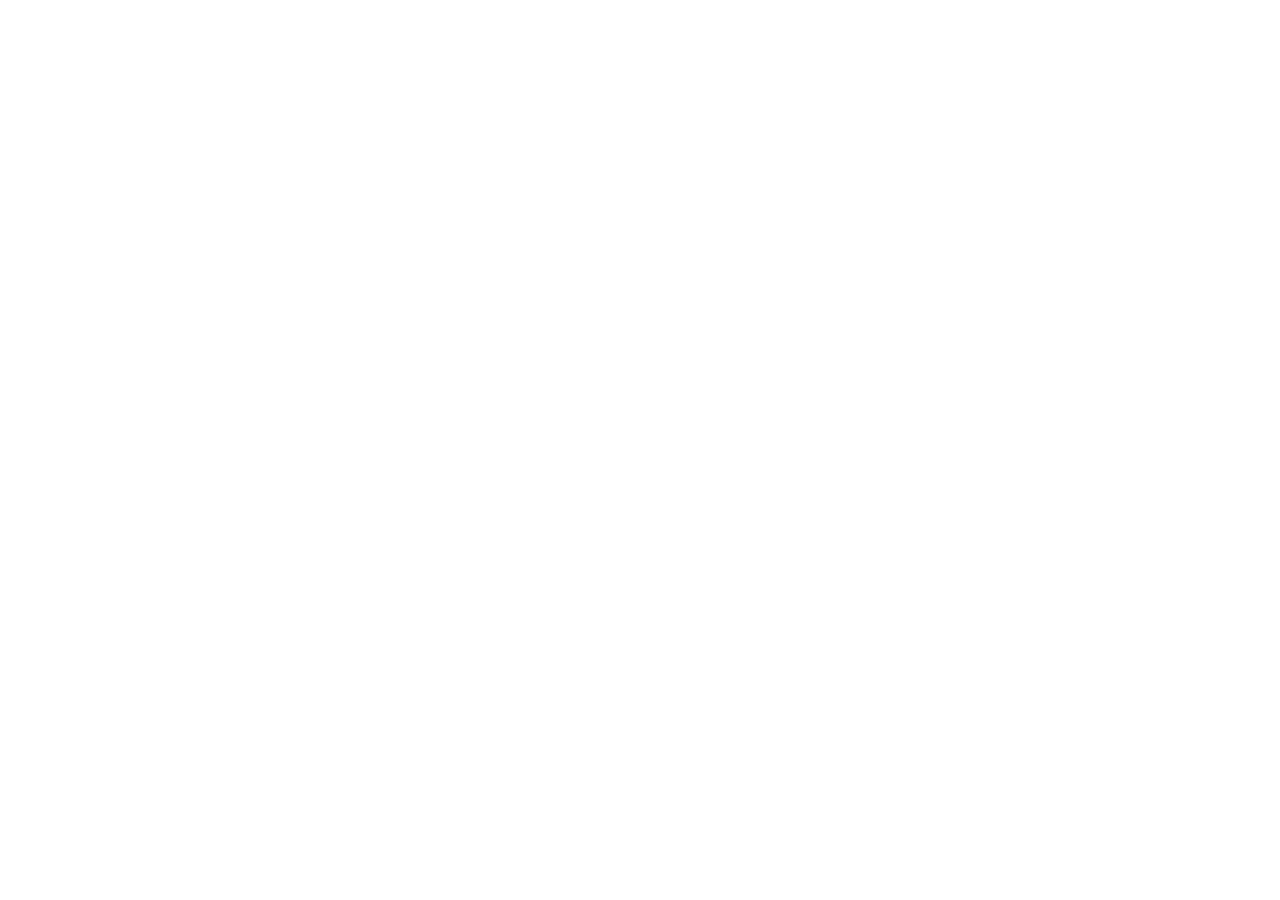
==== index.html @ 246aec36 "Initial commit" ====
<!DOCTYPE html>
<html lang="en">
  <head>
    <meta charset="UTF-8" />
    <meta name="viewport" content="width=device-width, initial-scale=1.0" />
    <title>Getting Started with Three.js</title>
    <style>
      body {
        margin: 0;
      }
    </style>
    <script type="importmap">
      {
        "imports": {
          "three": "https://cdn.jsdelivr.net/npm/three@0.168.0/build/three.module.js",
          "three/addons/": "https://cdn.jsdelivr.net/npm/three@0.168.0/examples/jsm/"
        }
      }
      </script>
  </head>
  <body>
    <script type="module" src="index.js"></script>
  </body>
</html>
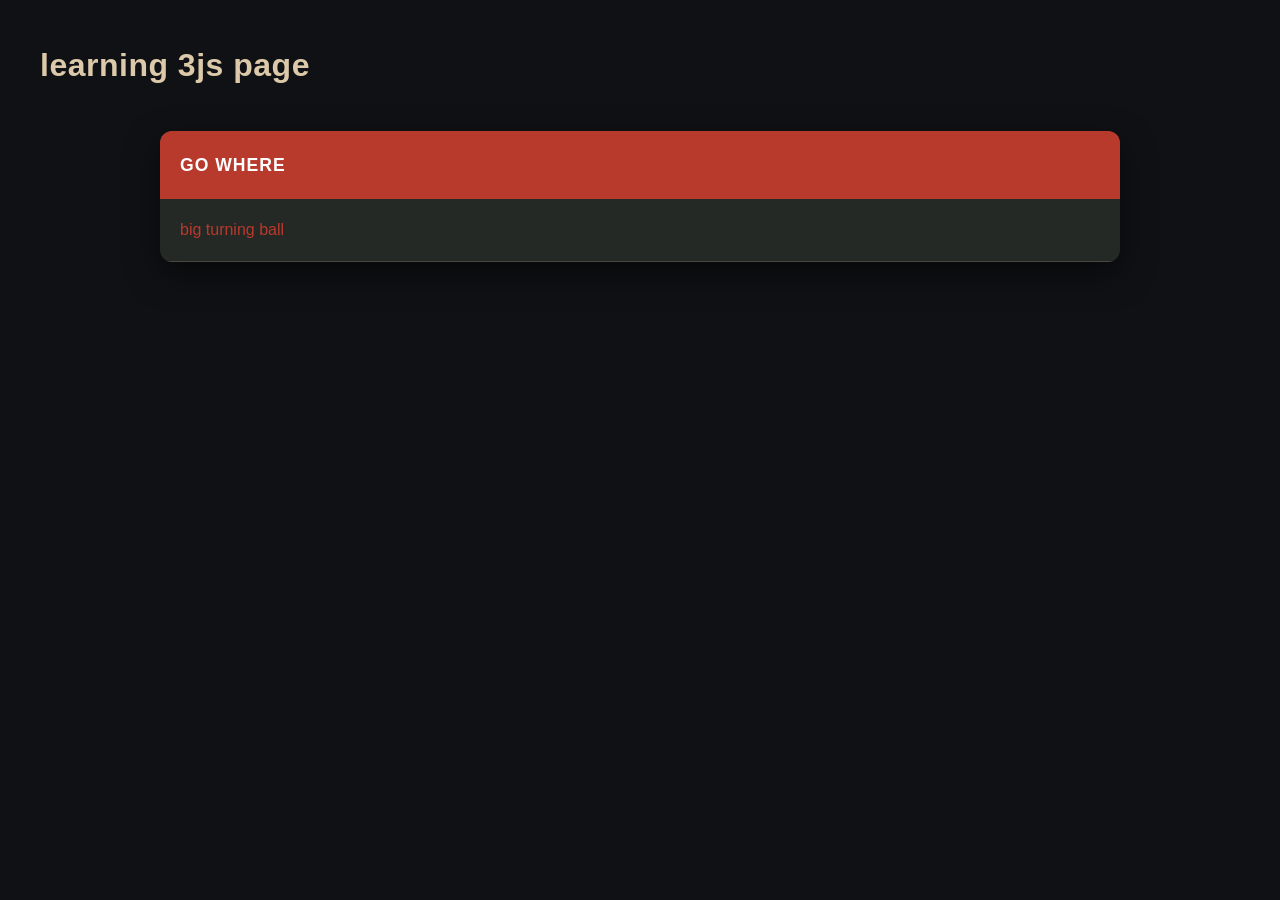
==== commit b1bfd7d2: "made it a table like flaskdsc might add more later" ====
--- a/index.html
+++ b/index.html
@@ -1,24 +1,20 @@
 <!DOCTYPE html>
 <html lang="en">
-  <head>
-    <meta charset="UTF-8" />
-    <meta name="viewport" content="width=device-width, initial-scale=1.0" />
-    <title>Getting Started with Three.js</title>
-    <style>
-      body {
-        margin: 0;
-      }
-    </style>
-    <script type="importmap">
-      {
-        "imports": {
-          "three": "https://cdn.jsdelivr.net/npm/three@0.168.0/build/three.module.js",
-          "three/addons/": "https://cdn.jsdelivr.net/npm/three@0.168.0/examples/jsm/"
-        }
-      }
-      </script>
-  </head>
-  <body>
-    <script type="module" src="index.js"></script>
-  </body>
-</html>
+<head>
+    <meta charset="UTF-8">
+    <meta name="viewport" content="width=device-width, initial-scale=1.0">
+    <link rel="stylesheet" href="style.css">
+    <title>yelyak 3js stuff</title>
+</head>
+<body>
+    <h1>learning 3js page</h1>
+    <table>
+        <tr>
+            <th>go where</tr>
+        </tr>
+        <tr>
+            <td><a href="/orbit.html">big turning ball</a></td>
+        </tr>
+    </table>
+</body>
+</html> 
--- a/style.css
+++ b/style.css
@@ -0,0 +1,94 @@
+/* style.css – Retro American / 种美式复古 Palette */
+:root {
+    --bg: #0F1114;
+    --card: #DCC9A9;
+    --red: #B83A2D;
+    --green: #4E6851;
+    --text: #E8E1D3;
+    --text-dark: #222222;
+  }
+  
+  body {
+    margin: 0;
+    padding: 40px;
+    background: var(--bg);
+    color: var(--text);
+    font-family: -apple-system, BlinkMacSystemFont, "Helvetica Neue", Helvetica, Arial, sans-serif;
+    line-height: 1.6;
+  }
+  
+  h1, h2, h3, h4, h5, h6 {
+    font-weight: 900;
+    letter-spacing: 0.5px;
+    color: var(--card);
+    margin: 0 0 20px 0;
+  }
+  
+  a {
+    color: var(--red);
+    text-decoration: none;
+    border-bottom: 2px solid transparent;
+    transition: all 0.25s ease;
+  }
+  
+  a:hover {
+    color: var(--card);
+    border-bottom: 2px solid var(--red);
+  }
+  
+  /* Table styling */
+  table {
+    width: 100%;
+    max-width: 960px;
+    margin: 40px auto;
+    border-collapse: separate;
+    border-spacing: 0;
+    background: rgba(220, 201, 169, 0.08);
+    border-radius: 12px;
+    overflow: hidden;
+    box-shadow: 0 12px 32px rgba(0, 0, 0, 0.5);
+  }
+  
+  th {
+    background: var(--red);
+    color: #ffffff;
+    padding: 20px;
+    text-align: left;
+    font-size: 1.1em;
+    font-weight: 900;
+    text-transform: uppercase;
+    letter-spacing: 1px;
+  }
+  
+  td {
+    padding: 18px 20px;
+    border-bottom: 1px solid rgba(220, 201, 169, 0.2);
+  }
+  
+  tr:nth-child(even) {
+    background: rgba(78, 104, 81, 0.12);
+  }
+  
+  tr:hover {
+    background: rgba(184, 58, 45, 0.18);
+  }
+  
+  /* Optional highlighted row (green accent) */
+  tr.highlight,
+  .highlight {
+    background: var(--green);
+    color: #ffffff;
+  }
+  
+  .highlight a {
+    color: var(--card);
+  }
+  .highlight a:hover {
+    color: #ffffff;
+  }
+  
+  /* Container for centering content */
+  .container {
+    max-width: 1000px;
+    margin: 0 auto;
+  }
